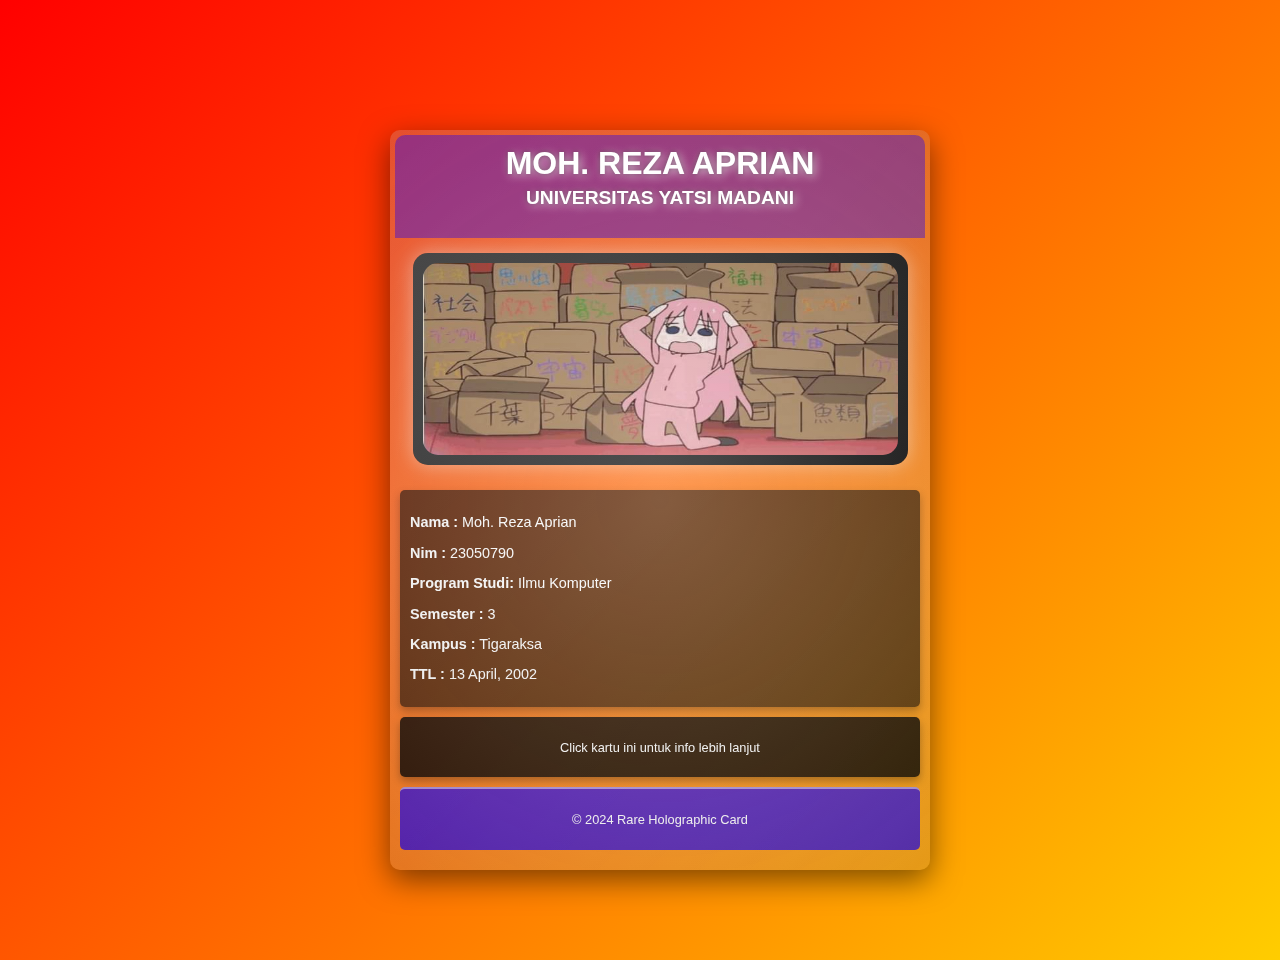
==== index.html @ 3951961b "Add files via upload" ====
<!DOCTYPE html>
<html lang="en">
<head>
    <meta charset="UTF-8">
    <meta name="viewport" content="width=device-width, initial-scale=1.0">
    <title>Holographic Card with 3D Flip</title>
    <link rel="stylesheet" href="styles.css">
    <script type="application/ld+json">
    {
      "@context": "https://schema.org",
      "@type": "Person",
      "name": "Moh.Reza Aprian",
      "alumniOf": {
        "@type": "CollegeOrUniversity",
        "name": "Universitas Yatsi Madani",
        "address": {
          "@type": "PostalAddress",
          "streetAddress": "Jl. Aria Santika No.40A, RT.001/RW.003, Margasari",
          "addressLocality": "Kec. Karawaci",
          "addressRegion": "Banten",
          "postalCode": "15114",
          "addressCountry": "ID"
        }
      },
      "memberOf": {
        "@type": "EducationalOrganization",
        "name": "Fakultas Teknologi dan Bisnis, Prodi Ilmu Komputer",
        "department": "Ilmu Komputer Tigaraksa B"
      },
      "hasOccupation": {
        "@type": "Student",
        "name": "Mahasiswa",
        "course": "Jaringan Semantik",
        "identifier": "23050790"
      },
      "contactPoint": {
        "@type": "ContactPoint",
        "telephone": "(021) 55726558",
        "email": "admin@uym.ac.id",
        "areaServed": "Indonesia",
        "hoursAvailable": "Mo-Fr 08:00-15:00"
      }
    }
    </script>
</head>
<body>
    <div class="card-container" onclick="this.classList.toggle('flipped')">
        <div class="card">
            <!-- Front Side -->
            <div class="card-front">
                <div class="holo-effect"></div>
                <div class="header">
                    <h1>Moh. Reza Aprian</h1>
                    <p class="type">Universitas Yatsi Madani</p>
                </div>
                <div class="image-container">
                    <img src="FB_IMG_1687769582176.jpg " alt="Foto Profil Moh. Reza Aprian">
                </div>
                <div class="stats">
                    <p><strong>Nama         :</strong> Moh. Reza Aprian</p>
                    <p><strong>Nim          :</strong> 23050790</p>
                    <p><strong>Program Studi:</strong> Ilmu Komputer</p>
                    <p><strong>Semester     :</strong> 3</p>
                    <p><strong>Kampus       :</strong> Tigaraksa</p>
                    <p><strong>TTL          :</strong> 13 April, 2002</p>
                </div>
                <div class="description">
                    <p>Click kartu ini untuk info lebih lanjut</p>
                </div>
                <div class="footer">
                    <p>&copy; 2024 Rare Holographic Card</p>
                </div>
            </div>

            <!-- Back Side -->
            <div class="card-back">
                <div class="holo-effect"></div>
                <div class="header">
                    <h2>Portfolio</h2>
                </div>
                <div class="content">
                    <p align="justify">Halo! Nama saya Moh. Reza Aprian, seorang mahasiswa semester 3 di Universitas Yatsi Madani, Fakultas Teknologi dan Bisnis, dengan program studi Ilmu Komputer. Saya memiliki minat besar dalam dunia teknologi, khususnya di bidang pemrograman, pengembangan web, dan basis data.

                        Sebagai mahasiswa, saya senang mempelajari hal-hal baru, terutama yang berkaitan dengan teknologi terkini dan inovasi di dunia digital. Saya bercita-cita untuk menjadi seorang profesional di bidang teknologi informasi, dengan fokus pada pengembangan sistem yang efektif dan bermanfaat bagi masyarakat.
                        
                        Di waktu luang, saya sering mengembangkan proyek kecil-kecilan untuk meningkatkan keterampilan saya dalam pemrograman dan teknologi lainnya. Saya percaya bahwa belajar adalah proses seumur hidup, dan saya selalu bersemangat untuk menghadapi tantangan baru.
                        
                        </p>
                    <p><strong>Skills:</strong> HTML dasar, PHP dasar, python dasar, Microsoft Word, Berenang, Mengendarai Motor, Mengendarai Mobil, Mengendarai Sepeda, Masak Mie. </p>
                    <p><strong>Hobbies:</strong> Berenang, Gaming, Mendengarkan Music</p>
                    <p><strong>Riwayat Pendidikan:</strong></p>
                    <p>- SDN PasirGadung 3</p>
                    <p>- SMPIT Ash-Shibgoh</p>
                    <p>- SMAN 4 Kab.Tangerang</p>
                    <p><strong>Contact Me:</strong></p>
                    <p>Email: aprianr0851@gmail.com</p>
                    <p>Phone: 0813-5552-8474</p>
                </div>
            </div>
        </div>
    </div>
</body>
</html>
---- styles.css ----
/* Efek holografik di seluruh body */
body {
    font-family: 'Arial', sans-serif;
    background: linear-gradient(135deg, #ff0000, #ff7300, #ffeb00, #00ff00, #00ffee, #0000ff, #8a00ff, #ff00eb);
    background-size: 400% 400%;
    animation: rainbow-holo 8s linear infinite;
    margin: 0;
    padding: 30px;
    display: flex;
    justify-content: center;
    align-items: center;
    height: 100vh;
}

@keyframes rainbow-holo {
    0% { background-position: 0% 50%; }
    50% { background-position: 100% 50%; }
    100% { background-position: 0% 50%; }
}

/* Kontainer kartu untuk efek flip */
.card-container {
    perspective: 1000px;
    width: 500px;
    height: 700px;
}

.card {
    width: 100%;
    height: 100%;
    position: relative;
    transform-style: preserve-3d;
    transition: transform 0.8s ease-in-out;
}

.card-container.flipped .card {
    transform: rotateY(180deg);
}

/* Bagian depan kartu */
.card-front, .card-back {
    position: absolute;
    width: 100%;
    height: 100%;
    backface-visibility: hidden;
    border-radius: 10px;
    overflow: hidden;
    box-shadow: 0 10px 30px rgba(0, 0, 0, 0.5);
}

.card-front {
    background: linear-gradient(135deg, rgba(255, 255, 255, 0.2), rgba(255, 255, 255, 0.1));
    display: flex;
    flex-direction: column;
    align-items: center;
    justify-content: space-between;
    padding: 20px;
}

/* Bagian belakang kartu */
.card-back {
    background: linear-gradient(135deg, #111, #333);
    color: #fff;
    transform: rotateY(180deg);
    padding: 20px;
}

/* Holo efek */
.holo-effect {
    position: absolute;
    top: 0;
    left: 0;
    width: 100%;
    height: 100%;
    background: radial-gradient(circle, rgba(255, 255, 255, 0.2), rgba(0, 0, 0, 0.1));
    mix-blend-mode: overlay;
    pointer-events: none;
    z-index: 1;
    animation: shine 8s linear infinite;
}

@keyframes shine {
    0% { opacity: 0.5; transform: scale(1); }
    50% { opacity: 0.8; transform: scale(1.05); }
    100% { opacity: 0.5; transform: scale(1); }
}

/* Header */
.header {
    background: rgba(25, 0, 252, 0.386);
    text-align: center;
    padding: 10px;
    color: white;
    text-transform: uppercase;
    font-weight: bold;
    text-shadow: 2px 2px 10px rgba(255, 255, 255, 0.7), 0px 0px 5px rgba(0, 0, 0, 0.5);
    position: relative;
    z-index: 2;
    width: calc(100% + 10px); /* Memperlebar header */
    margin-top: -15px;
    margin-left: -5px; /* Menggeser header ke kiri */
    margin-right: -5px; /* Menggeser header ke kanan */
    border-radius: 10px 10px 0 0; /* Tetap menjaga sudut bulat atas */
}


.header h1 {
    margin: 0;
    font-size: 2em;
}

.type {
    margin-top: 5px;
    font-size: 1.2em;
}

/* Gambar */
.image-container {
    text-align: center;
    padding: 10px;
    background: linear-gradient(135deg, #444, #111);
    border-radius: 15px;
    margin: 15px auto;
    width: 95%;
    height: 100%;
    overflow: hidden;
    position: relative;
    box-shadow: 0 0 20px rgba(255, 255, 255, 0.5);
}

.image-container img {
    width: 100%;
    height: 100%;
    border-radius: 15px;
    animation: image-glow 8s ease infinite;
}

@keyframes image-glow {
    0%, 100% { filter: brightness(1); }
    50% { filter: brightness(1.5); }
}

/* Stats */
.stats {
    margin-top: 10px;
    padding: 10px;
    background: rgba(0, 0, 0, 0.6);
    color: white;
    font-size: 0.9em;
    border-radius: 5px;
    box-shadow: 0 4px 8px rgba(0, 0, 0, 0.3);
    width: 100%;
    text-align: left;
}

.description {
    margin-top: 10px;
    padding: 10px;
    background: rgba(0, 0, 0, 0.8);
    color: #fff;
    font-size: 0.8em;
    border-radius: 5px;
    box-shadow: 0 4px 8px rgba(0, 0, 0, 0.3);
    text-align: center;
    width: 100%;
}

.footer {
    margin-top: 10px;
    padding: 10px;
    background: rgba(25, 0, 252, 0.7);
    color: white;
    font-size: 0.8em;
    text-align: center;
    border-radius: 5px;
    border-top: 2px solid rgba(255, 255, 255, 0.5);
    width: 100%;
}

/* Backside content */
.card-back .header {
    background: rgba(25, 0, 252, 0.7); /* Warna lebih solid untuk konsistensi */
    text-align: center;
    padding: 10px;
    color: white;
    text-transform: uppercase;
    font-weight: bold;
    text-shadow: 2px 2px 10px rgba(255, 255, 255, 0.7);
    border-radius: 10px 10px 0 0; /* Sudut melengkung untuk bagian atas */
    margin: -15px -5px 10px -5px; /* Merapikan posisi agar sejajar */
    width: calc(100% + 10px); /* Pastikan melebar sepenuhnya */
}

.card-back .content {
    text-align: left;
    margin-top: 20px;
    color: white;
}

.card-back ul {
    list-style: none;
    padding: 0;
}

.card-back ul li {
    margin: 5px 0;
}
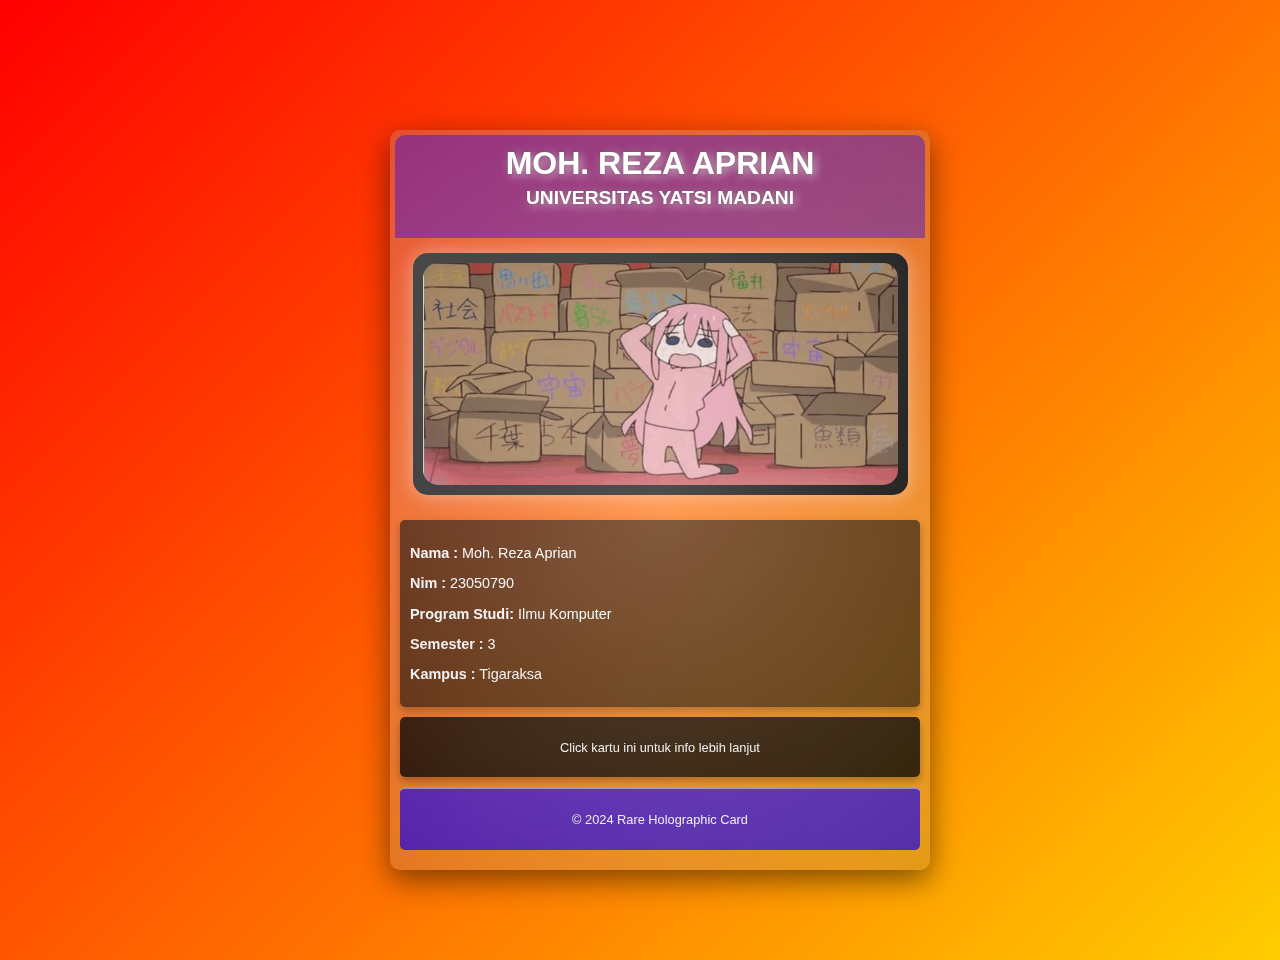
==== commit aeec2b1e: "Update index.html" ====
--- a/index.html
+++ b/index.html
@@ -62,7 +62,6 @@
                     <p><strong>Program Studi:</strong> Ilmu Komputer</p>
                     <p><strong>Semester     :</strong> 3</p>
                     <p><strong>Kampus       :</strong> Tigaraksa</p>
-                    <p><strong>TTL          :</strong> 13 April, 2002</p>
                 </div>
                 <div class="description">
                     <p>Click kartu ini untuk info lebih lanjut</p>
